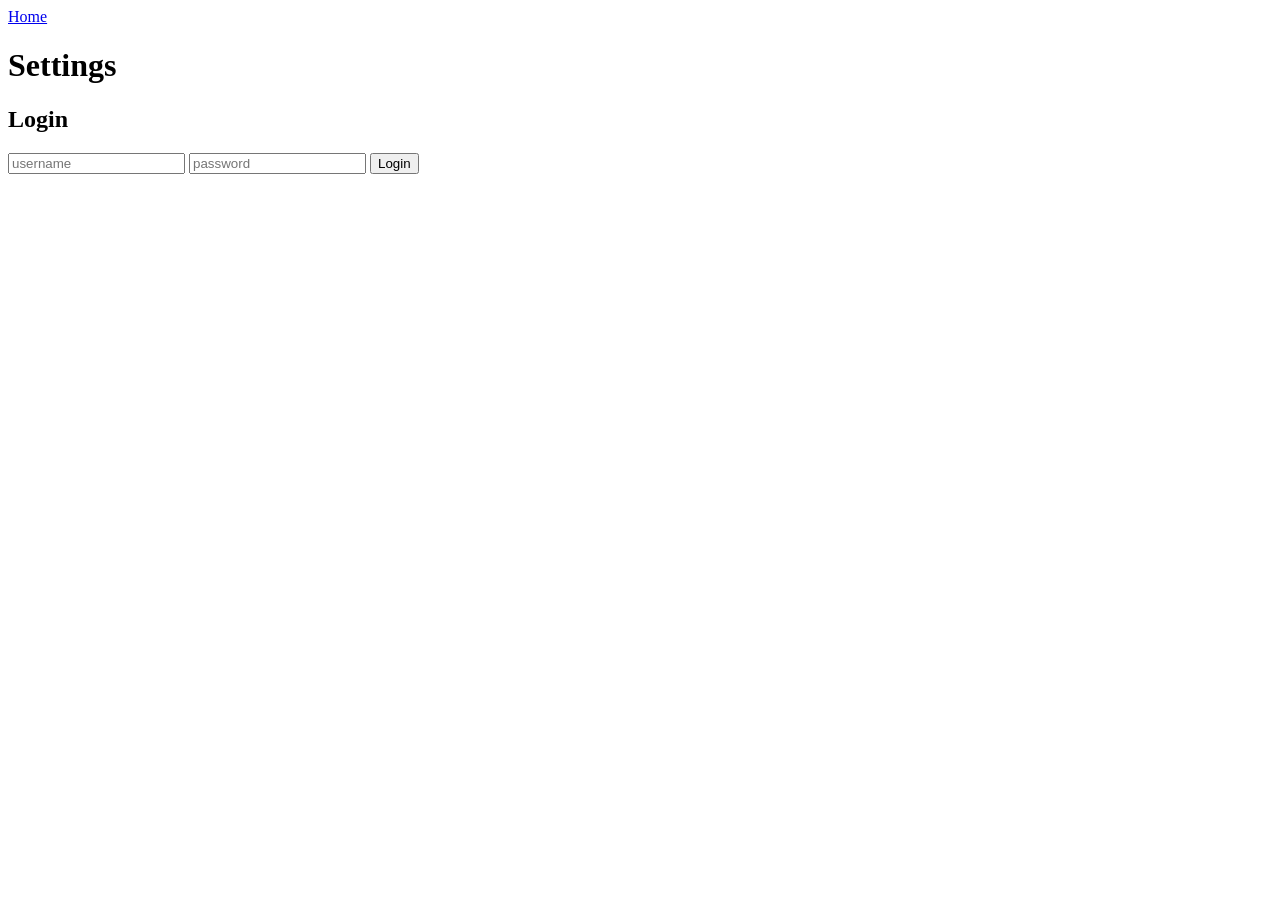
==== static/settings.html @ 42ae8d24 "vibe 0" ====
<!DOCTYPE html>
<html lang="en">
<head>
<meta charset="utf-8">
<meta name="viewport" content="width=device-width,initial-scale=1">
<title>Settings - SSSE</title>
<meta name="robots" content="noindex,nofollow">
<link rel="stylesheet" href="/css/style.css">
</head>
<body>
<header class="header">
  <div class="brand" id="brand"></div>
  <nav class="topnav"><a href="/">Home</a></nav>
</header>
<main>
  <h1>Settings</h1>
  <section id="loginSection">
    <h2>Login</h2>
    <form id="loginForm">
      <input id="username" placeholder="username">
      <input id="password" type="password" placeholder="password">
      <button type="submit">Login</button>
    </form>
  </section>
  <section id="adminSection" style="display:none">
    <h2>Server Settings</h2>
    <form id="settingsForm"></form>
    <h2>Seed URLs</h2>
    <textarea id="seeds"></textarea>
    <button id="saveSeeds">Save Seeds</button>
    <h2>Crawl Controls</h2>
    <button id="crawlStart">Start</button>
    <button id="crawlStop">Stop</button>
    <button id="crawlRestart">Restart</button>
    <pre id="crawlStatus"></pre>
    <h2>Browser Preferences</h2>
    <select id="theme">
      <option value="system">Follow System</option>
      <option value="light">Light</option>
      <option value="dark">Dark</option>
    </select>
    <input type="file" id="bgFile" accept="image/*">
    <div id="bgPreview"></div>
    <button id="removeBg">Remove Background</button>
    <div id="rpp"></div>
  </section>
</main>
<script type="module" src="/js/settings.js"></script>
</body>
</html>
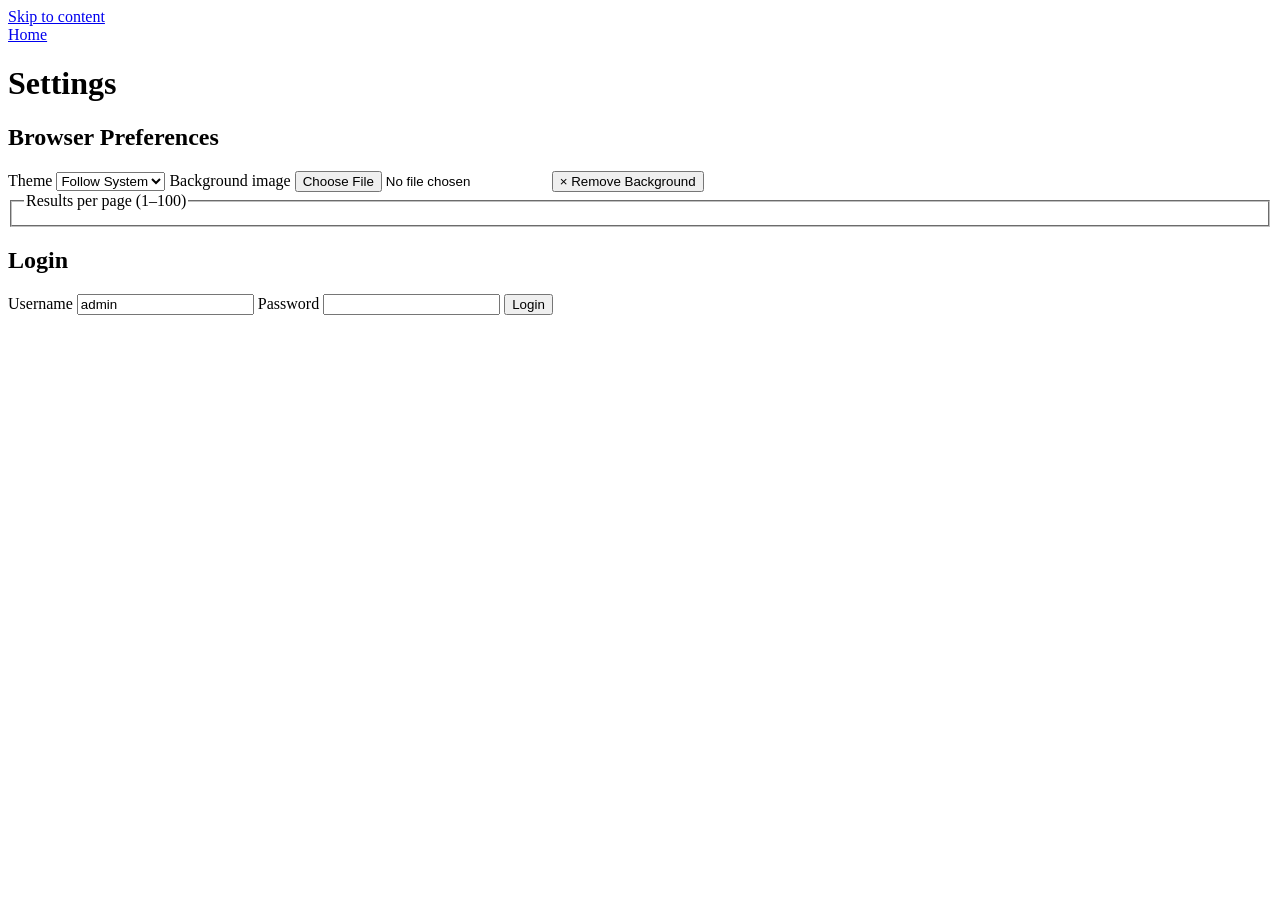
==== commit a759e23d: "6.1 sol" ====
--- a/static/settings.html
+++ b/static/settings.html
@@ -5,44 +5,64 @@
 <meta name="viewport" content="width=device-width,initial-scale=1">
 <title>Settings - SSSE</title>
 <meta name="robots" content="noindex,nofollow">
+<script src="/js/theme.js"></script>
 <link rel="stylesheet" href="/css/style.css">
 </head>
 <body>
+<a href="#main" class="skip-link">Skip to content</a>
 <header class="header">
   <div class="brand" id="brand"></div>
   <nav class="topnav"><a href="/">Home</a></nav>
 </header>
-<main>
+<main id="main">
   <h1>Settings</h1>
+  <p id="message" role="status" aria-live="polite"></p>
+  <section aria-labelledby="browserHeading">
+    <h2 id="browserHeading">Browser Preferences</h2>
+    <label>Theme <select id="theme">
+      <option value="system">Follow System</option><option value="light">Light</option><option value="dark">Dark</option>
+    </select></label>
+    <label>Background image <input type="file" id="bgFile" accept="image/*"></label>
+    <button id="removeBg" aria-label="Remove background image">× Remove Background</button>
+    <div id="bgPreview"></div>
+    <fieldset id="rpp"><legend>Results per page (1–100)</legend></fieldset>
+  </section>
   <section id="loginSection">
     <h2>Login</h2>
     <form id="loginForm">
-      <input id="username" placeholder="username">
-      <input id="password" type="password" placeholder="password">
+      <label>Username <input id="username" autocomplete="username" value="admin" required></label>
+      <label>Password <input id="password" type="password" autocomplete="current-password" required></label>
       <button type="submit">Login</button>
     </form>
   </section>
-  <section id="adminSection" style="display:none">
+  <section id="adminSection" hidden>
+    <button id="logout">Log out</button>
     <h2>Server Settings</h2>
+    <p>Crawler settings, seeds and bans apply to the next crawl. Promotions apply to searches immediately.</p>
+    <p>Limits: 0 means unlimited. Delays: 0 means no extra wait. Workers: 0 selects the automatic worker count. Automatic crawl interval: 0 disables scheduling. FIFO refill: 0 checks continuously.</p>
     <form id="settingsForm"></form>
     <h2>Seed URLs</h2>
-    <textarea id="seeds"></textarea>
+    <label>HTTPS starting URLs, one per line <textarea id="seeds" rows="6"></textarea></label>
     <button id="saveSeeds">Save Seeds</button>
+    <h2>Content Controls</h2>
+    <label>Banned domains, one per line (includes subdomains)<textarea id="bannedDomains" rows="5"></textarea></label>
+    <button id="saveDomains">Save Banned Domains</button>
+    <label>Banned terms, one per line, prefixed with whole: or substring:<textarea id="bannedWords" rows="5" placeholder="whole:example&#10;substring:example"></textarea></label>
+    <button id="saveWords">Save Banned Terms</button>
+    <label>Promoted domains, one per line<textarea id="promoted" rows="5"></textarea></label>
+    <button id="savePromoted">Save Promoted Domains</button>
     <h2>Crawl Controls</h2>
     <button id="crawlStart">Start</button>
     <button id="crawlStop">Stop</button>
     <button id="crawlRestart">Restart</button>
     <pre id="crawlStatus"></pre>
-    <h2>Browser Preferences</h2>
-    <select id="theme">
-      <option value="system">Follow System</option>
-      <option value="light">Light</option>
-      <option value="dark">Dark</option>
-    </select>
-    <input type="file" id="bgFile" accept="image/*">
-    <div id="bgPreview"></div>
-    <button id="removeBg">Remove Background</button>
-    <div id="rpp"></div>
+    <h2>Change Administrator Password</h2>
+    <form id="passwordForm">
+      <label>Username <input id="pwUsername" autocomplete="username" value="admin" required></label>
+      <label>Current password <input id="oldPassword" type="password" autocomplete="current-password" required></label>
+      <label>New password <input id="newPassword" type="password" autocomplete="new-password" required maxlength="1024"></label>
+      <button>Change Password and Log Out All Sessions</button>
+    </form>
   </section>
 </main>
 <script type="module" src="/js/settings.js"></script>
